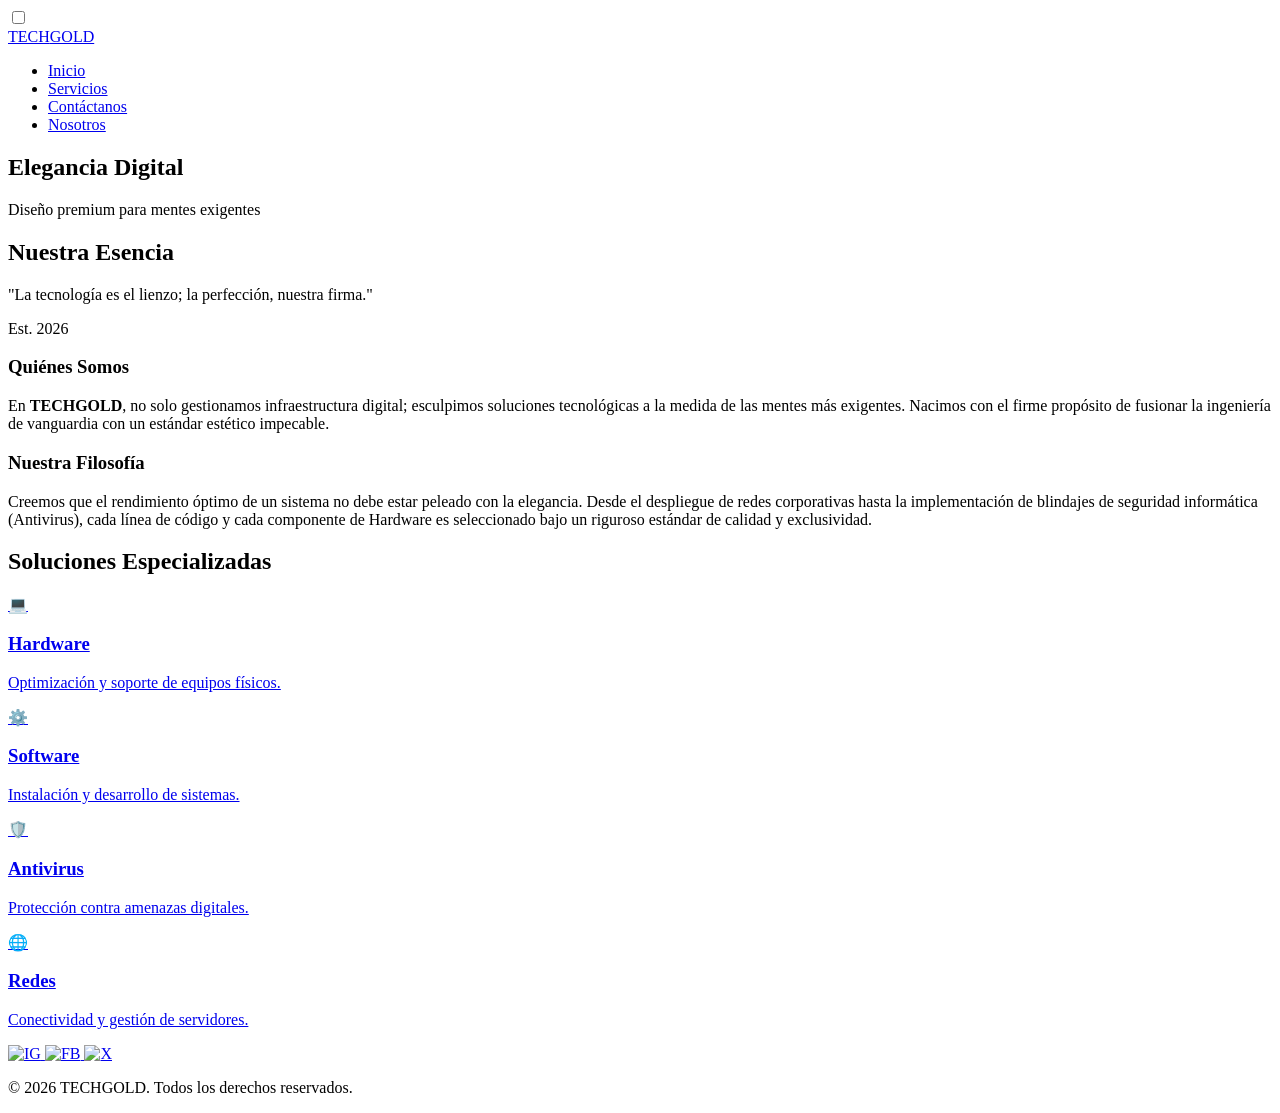
==== index.html @ 38a700bb "Add files via upload" ====
<!DOCTYPE html>
<html lang="es">
<head>
    <meta charset="UTF-8">
    <meta name="viewport" content="width=device-width, initial-scale=1.0">
    <title>Menú Ejecutivo Responsivo</title>
    <link rel="stylesheet" href="style.css">
    <link rel="stylesheet" href="css/estilo.css">
</head>

    <header class="header">
        <nav class="nav-container">
            <!-- Checkbox para el menú móvil (Capa lógica) -->
            <input type="checkbox" id="menu-toggle" class="menu-toggle">
            
            <!-- Icono Hamburguesa -->
            <label for="menu-toggle" class="hamburger">
                <span></span>
                <span></span>
                <span></span>
            </label>

            <!-- Logo Central -->
            <div class="logo">
                <a href="#">TECH<span>GOLD</span></a>
            </div>

            <!-- Enlaces a la derecha -->
            <ul class="nav-links">
                <li><a href="#inicio">Inicio</a></li>
                <li><a href="#servicios">Servicios</a></li>
                <li><a href="#contactanos">Contáctanos</a></li>
                <li><a href="#nosotros">Nosotros</a></li>
            </ul>
        </nav>
    </header>

    <section class="hero">
        <div class="hero-overlay"></div>
        <div class="hero-content">
            <h1>Elegancia Digital</h1>
            <p>Diseño premium para mentes exigentes</p>
        </div>
    </section>
    <section class="services" id="servicios">

<section class="about-section" id="nosotros">
    <div class="about-container">
        <!-- Título con salto de línea estilizado -->
        <h2 class="about-title">
            Nuestra Esencia <br>
            <span class="about-divider"></span>
        </h2>

        <div class="about-content">
            <!-- Columna Destacada (Frase de impacto) -->
            <div class="about-highlight">
                <p class="quote">"La tecnología es el lienzo; la perfección, nuestra firma."</p>
                <span class="gold-badge">Est. 2026</span>
            </div>

            <!-- Columna de Descripción -->
            <div class="about-text">
                <h3>Quiénes Somos</h3>
                <p>En <strong>TECHGOLD</strong>, no solo gestionamos infraestructura digital; esculpimos soluciones tecnológicas a la medida de las mentes más exigentes. Nacimos con el firme propósito de fusionar la ingeniería de vanguardia con un estándar estético impecable.</p>
                
                <h3>Nuestra Filosofía</h3>
                <p>Creemos que el rendimiento óptimo de un sistema no debe estar peleado con la elegancia. Desde el despliegue de redes corporativas hasta la implementación de blindajes de seguridad informática (Antivirus), cada línea de código y cada componente de Hardware es seleccionado bajo un riguroso estándar de calidad y exclusividad.</p>
            </div>
        </div>
    </div>
</section>



        
    <div class="services-container">
        <!-- Título con <br> y línea decorativa -->
        <h2 class="title-main">
            Soluciones Especializadas <br>
            <span class="gold-divider"></span>
        </h2>


        <div class="grid-services">
            <!-- Tarjeta 1 -->
            <a href="#hardware" class="service-card">
                <div class="icon-box">
                    <span class="icon">💻</span>
                </div>
                <h3>Hardware</h3>
                <p>Optimización y soporte de equipos físicos.</p>
                <div class="card-glow"></div>
            </a>

            <!-- Tarjeta 2 -->
            <a href="#software" class="service-card">
                <div class="icon-box">
                    <span class="icon">⚙️</span>
                </div>
                <h3>Software</h3>
                <p>Instalación y desarrollo de sistemas.</p>
                <div class="card-glow"></div>
            </a>

            <!-- Tarjeta 3 -->
            <a href="#antivirus" class="service-card">
                <div class="icon-box">
                    <span class="icon">🛡️</span>
                </div>
                <h3>Antivirus</h3>
                <p>Protección contra amenazas digitales.</p>
                <div class="card-glow"></div>
            </a>

            <!-- Tarjeta 4 -->
            <a href="#redes" class="service-card">
                <div class="icon-box">
                    <span class="icon">🌐</span>
                </div>
                <h3>Redes</h3>
                <p>Conectividad y gestión de servidores.</p>
                <div class="card-glow"></div>
            </a>
        </div>
    </div>
</section>
<!-- Footer -->
    <footer class="footer">
        <div class="footer-container">
            <!-- Redes Sociales -->
            <div class="footer-socials">
                <a href="#" class="social-icon" aria-label="Instagram">
                    <img src="https://cdn-icons-png.flaticon.com/512/2111/2111463.png" alt="IG">
                </a>
                <a href="#" class="social-icon" aria-label="Facebook">
                    <img src="https://cdn-icons-png.flaticon.com/512/733/733547.png" alt="FB">
                </a>
                <a href="#" class="social-icon" aria-label="X">
                    <img src="https://cdn-icons-png.flaticon.com/512/5969/5969020.png" alt="X">
                </a>
            </div>

            <!-- Copyright -->
            <div class="footer-info">
                <p>&copy; 2026 <span class="gold-text">TECHGOLD</span>. Todos los derechos reservados.</p>
            </div>

            <!-- Botón Volver Arriba -->
            <div class="back-to-top">
                <a href="#inicio" class="btn-up">
                </a>
            </div>
        </div>
    </footer>
</html>
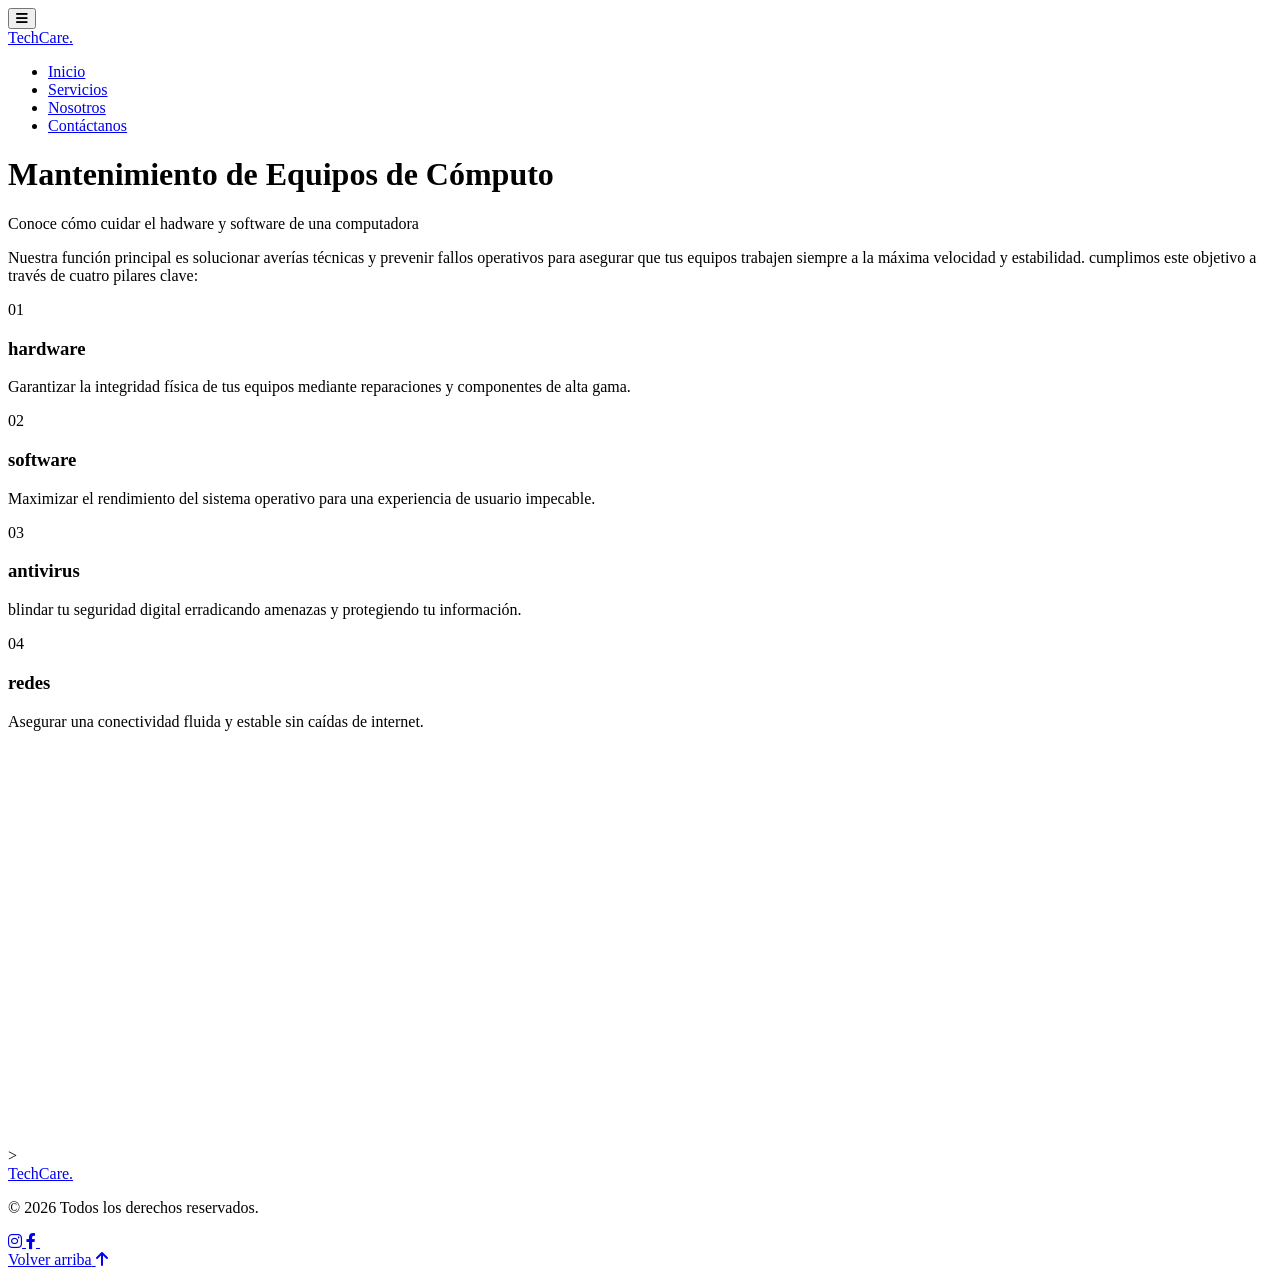
==== commit a96ff9dc: "Add files via upload" ====
--- a/index.html
+++ b/index.html
@@ -3,154 +3,148 @@
 <head>
     <meta charset="UTF-8">
     <meta name="viewport" content="width=device-width, initial-scale=1.0">
-    <title>Menú Ejecutivo Responsivo</title>
-    <link rel="stylesheet" href="style.css">
-    <link rel="stylesheet" href="css/estilo.css">
+    <title>Menú Estético Premium</title>
+    <link rel="stylesheet" href="styles.css">
+    <link rel="stylesheet" href="css/estilo.css".css">
+    <!-- Iconos para el botón de hamburguesa -->
+    <link rel="stylesheet" href="https://cdnjs.cloudflare.com/ajax/libs/font-awesome/6.0.0/css/all.min.css">
 </head>
+<body>
 
-    <header class="header">
-        <nav class="nav-container">
-            <!-- Checkbox para el menú móvil (Capa lógica) -->
-            <input type="checkbox" id="menu-toggle" class="menu-toggle">
+    <div class="background-overlay"></div>
+
+    <!-- Barra de Navegación -->
+    <header class="header animate-fade-in">
+        
+        <nav class="navbar">
             
-            <!-- Icono Hamburguesa -->
-            <label for="menu-toggle" class="hamburger">
-                <span></span>
-                <span></span>
-                <span></span>
-            </label>
+            <!-- Botón Hamburguesa (Solo visible en móviles) -->
+            <button class="hamburger" id="hamburger-btn" aria-label="Abrir menú">
+                <i class="fas fa-bars"></i>
+            </button>
 
-            <!-- Logo Central -->
-            <div class="logo">
-                <a href="#">TECH<span>GOLD</span></a>
+            <!-- Logo (Centrado en desktop) -->
+            <div class="nav-logo">
+                <a href="#">TechCare<span class="gold-dot">.</span></a>
             </div>
 
-            <!-- Enlaces a la derecha -->
-            <ul class="nav-links">
-                <li><a href="#inicio">Inicio</a></li>
-                <li><a href="#servicios">Servicios</a></li>
-                <li><a href="#contactanos">Contáctanos</a></li>
-                <li><a href="#nosotros">Nosotros</a></li>
+            <!-- Opciones del Menú (A la derecha en desktop) -->
+            <ul class="nav-menu" id="nav-menu">
+                <li><a href="#" class="nav-link active">Inicio</a></li>
+                <li><a href="servicios.html" class="nav-link">Servicios</a></li>
+                <li><a href="nosotros.html" class="nav-link">Nosotros</a></li>
+                <li><a href="Contactanos.html" class="nav-link">Contáctanos</a></li>
             </ul>
+
         </nav>
     </header>
 
-    <section class="hero">
-        <div class="hero-overlay"></div>
-        <div class="hero-content">
-            <h1>Elegancia Digital</h1>
-            <p>Diseño premium para mentes exigentes</p>
-        </div>
-    </section>
-    <section class="services" id="servicios">
-
-<section class="about-section" id="nosotros">
-    <div class="about-container">
-        <!-- Título con salto de línea estilizado -->
-        <h2 class="about-title">
-            Nuestra Esencia <br>
-            <span class="about-divider"></span>
-        </h2>
-
-        <div class="about-content">
-            <!-- Columna Destacada (Frase de impacto) -->
-            <div class="about-highlight">
-                <p class="quote">"La tecnología es el lienzo; la perfección, nuestra firma."</p>
-                <span class="gold-badge">Est. 2026</span>
+    <main class="hero-content animate-fade-in">
+        <h1>Mantenimiento de <span class="text-gold">Equipos</span> de Cómputo</h1>
+        <p>Conoce cómo cuidar el hadware y software de una computadora</p>
+    </main <section class="services-section animate-fade-in">
+    <div class="container">
+        
+        <section class="essense-section" id="nosotros">
+    <div class="essense-container">
+        
+        <p class="essense-lead">
+            Nuestra función principal es solucionar averías técnicas y prevenir fallos operativos para asegurar que tus equipos trabajen siempre a la máxima velocidad y estabilidad. cumplimos este objetivo a través de cuatro pilares clave:
+        </p>
+        
+        <div class="essense-grid">
+            
+            <div class="essense-card">
+                <span class="card-number">01</span>
+                <h3 class="card-pilar-title">hardware</h3>
+                <p class="card-pilar-text">Garantizar la integridad física de tus equipos mediante reparaciones y componentes de alta gama.</p>
             </div>
 
-            <!-- Columna de Descripción -->
-            <div class="about-text">
-                <h3>Quiénes Somos</h3>
-                <p>En <strong>TECHGOLD</strong>, no solo gestionamos infraestructura digital; esculpimos soluciones tecnológicas a la medida de las mentes más exigentes. Nacimos con el firme propósito de fusionar la ingeniería de vanguardia con un estándar estético impecable.</p>
-                
-                <h3>Nuestra Filosofía</h3>
-                <p>Creemos que el rendimiento óptimo de un sistema no debe estar peleado con la elegancia. Desde el despliegue de redes corporativas hasta la implementación de blindajes de seguridad informática (Antivirus), cada línea de código y cada componente de Hardware es seleccionado bajo un riguroso estándar de calidad y exclusividad.</p>
+            <div class="essense-card">
+                <span class="card-number">02</span>
+                <h3 class="card-pilar-title">software</h3>
+                <p class="card-pilar-text">Maximizar el rendimiento del sistema operativo para una experiencia de usuario impecable.</p>
             </div>
+
+            <div class="essense-card">
+                <span class="card-number">03</span>
+                <h3 class="card-pilar-title">antivirus</h3>
+                <p class="card-pilar-text">blindar tu seguridad digital erradicando amenazas y protegiendo tu información.</p>
+            </div>
+
+            <div class="essense-card">
+                <span class="card-number">04</span>
+                <h3 class="card-pilar-title">redes</h3>
+                <p class="card-pilar-text">Asegurar una conectividad fluida y estable sin caídas de internet.</p>
+            </div>
+
         </div>
     </div>
 </section>
+</section>
+          
+    </div>
+</section>
 
+<div id="hardware" style="padding-top: 100px;"></div>
+<div id="software" style="padding-top: 100px;"></div>
+<div id="antivirus" style="padding-top: 100px;"></div>
+<div id="redes" style="padding-top: 100px;"></div>>
 
+    <!-- Pequeño script para asegurar la responsividad completa -->
+    <script>
+        const hamburgerBtn = document.getElementById('hamburger-btn');
+        const navMenu = document.getElementById('nav-menu');
 
+        hamburgerBtn.addEventListener('click', () => {
+            navMenu.classList.toggle('active');
+            
+            // Cambia el icono de barras a una 'X' cuando esté abierto
+            const icon = hamburgerBtn.querySelector('i');
+            if (navMenu.classList.contains('active')) {
+                icon.classList.remove('fa-bars');
+                icon.classList.add('fa-times');
+            } else {
+                icon.classList.remove('fa-times');
+                icon.classList.add('fa-bars');
+            }
+        });
+    </script>
+
+    <!-- Pie de Página Premium -->
+
+</body>
+<footer class="footer-section animate-fade-in">
+    <div class="footer-container">
         
-    <div class="services-container">
-        <!-- Título con <br> y línea decorativa -->
-        <h2 class="title-main">
-            Soluciones Especializadas <br>
-            <span class="gold-divider"></span>
-        </h2>
+        <!-- Contenedor del Logo / Créditos -->
+        <div class="footer-brand">
+            <a href="#" class="footer-logo">TechCare<span class="gold-dot">.</span></a>
+            <p class="footer-credits">&copy; 2026 Todos los derechos reservados.</p>
+        </div>
 
-
-        <div class="grid-services">
-            <!-- Tarjeta 1 -->
-            <a href="#hardware" class="service-card">
-                <div class="icon-box">
-                    <span class="icon">💻</span>
-                </div>
-                <h3>Hardware</h3>
-                <p>Optimización y soporte de equipos físicos.</p>
-                <div class="card-glow"></div>
+        <!-- Iconos de Redes Sociales -->
+        <div class="footer-socials">
+            <a href="https://instagram.com" target="_blank" class="social-link" aria-label="Instagram">
+                <i class="fab fa-instagram"></i>
             </a>
-
-            <!-- Tarjeta 2 -->
-            <a href="#software" class="service-card">
-                <div class="icon-box">
-                    <span class="icon">⚙️</span>
-                </div>
-                <h3>Software</h3>
-                <p>Instalación y desarrollo de sistemas.</p>
-                <div class="card-glow"></div>
+            <a href="https://facebook.com" target="_blank" class="social-link" aria-label="Facebook">
+                <i class="fab fa-facebook-f"></i>
             </a>
-
-            <!-- Tarjeta 3 -->
-            <a href="#antivirus" class="service-card">
-                <div class="icon-box">
-                    <span class="icon">🛡️</span>
-                </div>
-                <h3>Antivirus</h3>
-                <p>Protección contra amenazas digitales.</p>
-                <div class="card-glow"></div>
-            </a>
-
-            <!-- Tarjeta 4 -->
-            <a href="#redes" class="service-card">
-                <div class="icon-box">
-                    <span class="icon">🌐</span>
-                </div>
-                <h3>Redes</h3>
-                <p>Conectividad y gestión de servidores.</p>
-                <div class="card-glow"></div>
+            <a href="https://x.com" target="_blank" class="social-link" aria-label="X (Twitter)">
+                <i class="fab fa-x-twitter"></i>
             </a>
         </div>
+
+        <!-- Botón para Volver Arriba (Enlace interno al inicio de la página) -->
+        <div class="footer-back-to-top">
+            <a href="#" class="scroll-top-btn" aria-label="Volver arriba">
+                <span class="btn-text">Volver arriba</span>
+                <i class="fas fa-arrow-up"></i>
+            </a>
+        </div>
+
     </div>
-</section>
-<!-- Footer -->
-    <footer class="footer">
-        <div class="footer-container">
-            <!-- Redes Sociales -->
-            <div class="footer-socials">
-                <a href="#" class="social-icon" aria-label="Instagram">
-                    <img src="https://cdn-icons-png.flaticon.com/512/2111/2111463.png" alt="IG">
-                </a>
-                <a href="#" class="social-icon" aria-label="Facebook">
-                    <img src="https://cdn-icons-png.flaticon.com/512/733/733547.png" alt="FB">
-                </a>
-                <a href="#" class="social-icon" aria-label="X">
-                    <img src="https://cdn-icons-png.flaticon.com/512/5969/5969020.png" alt="X">
-                </a>
-            </div>
+</footer>
 
-            <!-- Copyright -->
-            <div class="footer-info">
-                <p>&copy; 2026 <span class="gold-text">TECHGOLD</span>. Todos los derechos reservados.</p>
-            </div>
-
-            <!-- Botón Volver Arriba -->
-            <div class="back-to-top">
-                <a href="#inicio" class="btn-up">
-                </a>
-            </div>
-        </div>
-    </footer>
-</html>    +</html>
